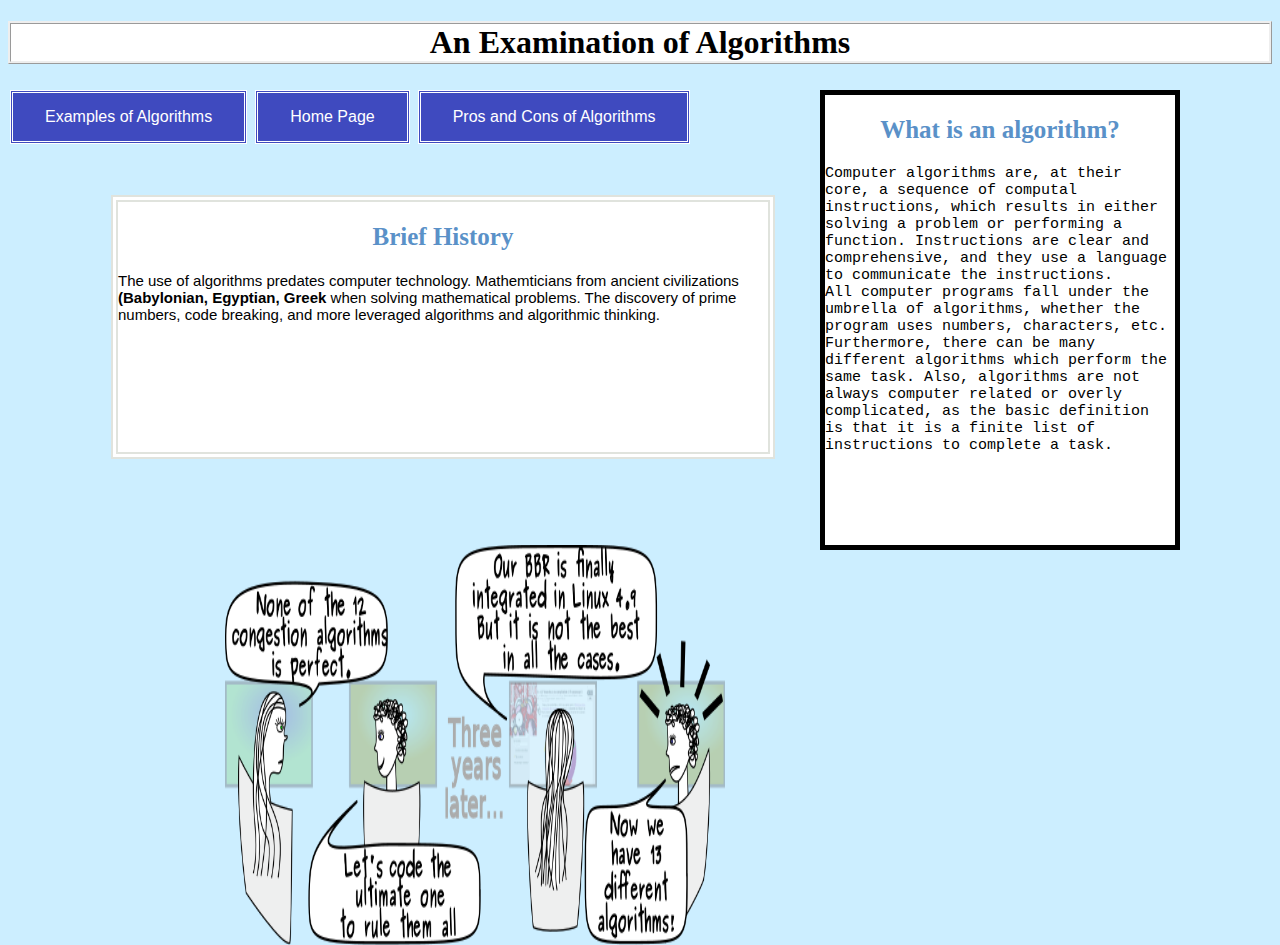
==== index.html @ 954576cd "Update index.html" ====
<!doctype html> 
<html lang="en"> 
<head>
<meta charset="utf-8"> 
<title>Cmpt 104 Algorithms</title> 
<link rel="stylesheet" href="mystyle.css">
</head> 
<body>
<h1> An Examination of Algorithms </h1>
<a href="https://michailla.github.io/examplealgorithms.html" class="button button1">Examples of Algorithms</a>
<button class="button button1">Home Page</button>
<a href="https://michailla.github.io/prosandcons.html" class="button button1">Pros and Cons of Algorithms</a> 
<div class=div1><h2>What is an algorithm?</h2>Computer algorithms are, at their core, a sequence of computal instructions, which results in either solving a problem or performing a function. Instructions are clear and comprehensive, and they use a language to communicate the instructions. <br /> All computer programs fall under the umbrella of algorithms, whether the program uses numbers, characters, etc. Furthermore, there can be many different algorithms which perform the same task. Also, algorithms are not always computer related or overly complicated, as the basic definition is that it is a finite list of instructions to complete a task.<div>
<div class=div2><h2>Brief History</h2>The use of algorithms predates computer technology. Mathemticians from ancient civilizations <b>(Babylonian, Egyptian, Greek</b> when solving mathematical problems. The discovery of prime numbers, code breaking, and more leveraged algorithms and algorithmic thinking.</div>
<img src="800px-Comic_strips_Linux_BBR.svg.png" alt="Linux comic strip joke" class="img1" style="width:500px;height:400px;"/>
</body>
</html>
---- mystyle.css ----
body {
background-color: #cceeff;
}
h1 {
float: center;
text-align: center;
border-style: ridge;
border-colour: #000000;
background-color: #ffffff;
color: #000000;
font-family: "Copperplate", fantasy;
}
h2 {
  float: center;
  text-align: center;
  color: #5A91C8;
  font-family: "Copperplate", fantasy;
  font-size: 25px;
}
.button {
  background-color: #3F4ABF;
  border: double;
  color: #ffffff;
  padding: 15px 32px;
  text-align: center;
  text-decoration: none;
  display: inline-block;
  font-size: 16px;
  margin: 4px 2px;
  transition-duration: 0.4s;
  cursor: pointer;
  font-family: "Verdana", "Helvetica", sans-serif;
  float: center;
}
.button1 {
  background-color:#3F4ABF,
  color: #ffffff;
}
  .button1:hover {
  background-color: #ffffff;
  color: #000000;
}
.div1 {
border-style: solid;
border-color: #000000;
border-width: 5px;
background-color: #ffffff;
width: 350px;
height: 450px;
font-family: "Monaco", "Lucida Console", monospace;
font-size: 15px;
text-align: left;
position: absolute;
top: 90px;
right: 100px;
}
.div2 {
border-style: double;
  border-color: #E0E3DD;
  background-color: #ffffff;
  border-width: 7px;
  font-family: "Verdana", "Helvetica", sans-serif;
  width: 650px;
  height: 250px;
  position:absolute;
  top: 100px;
  right: 400px;
}
.img1 {
position: absolute;
top: 450px;
right: 450px;
}
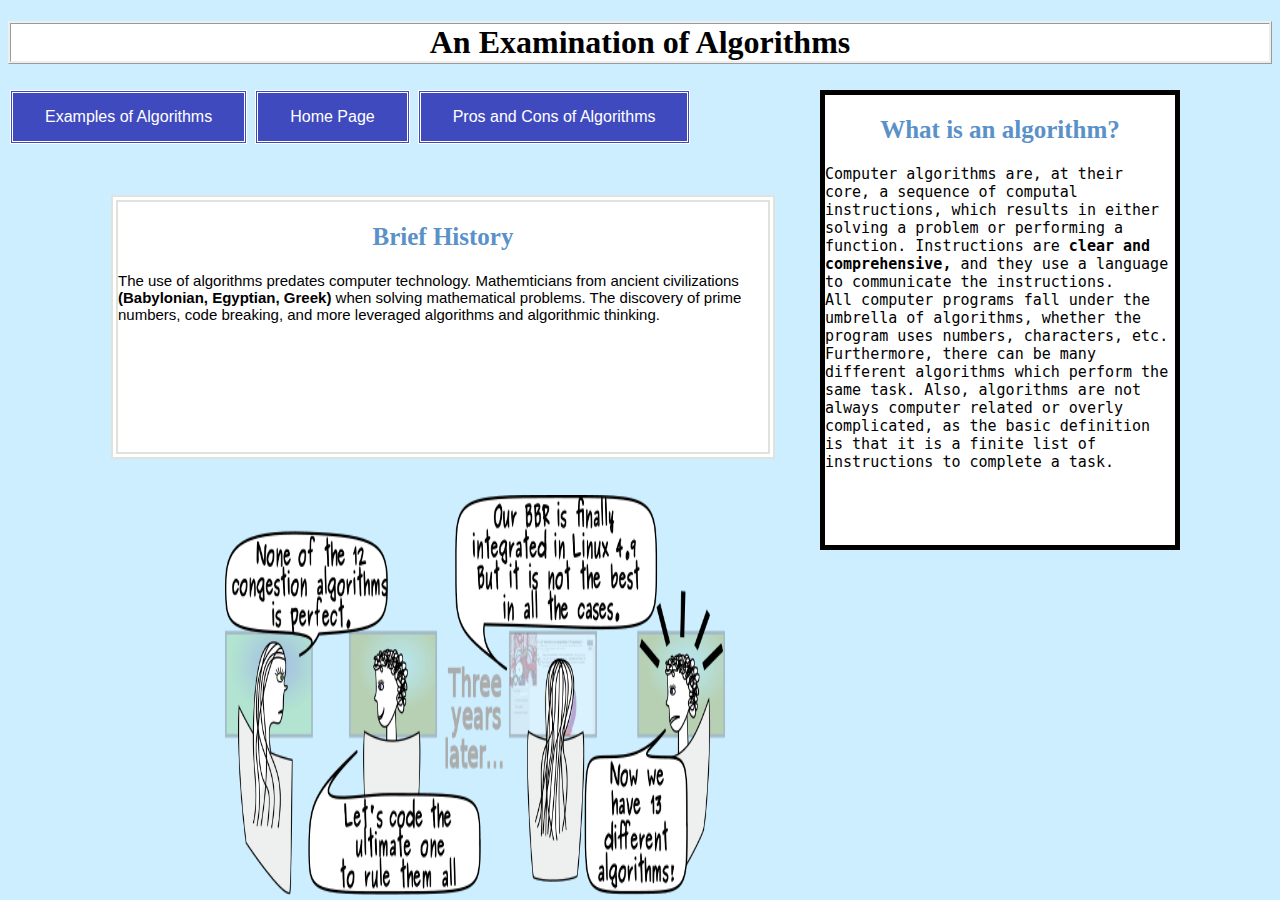
==== commit 664c0ca2: "Update index.html" ====
--- a/index.html
+++ b/index.html
@@ -10,8 +10,8 @@
 <a href="https://michailla.github.io/examplealgorithms.html" class="button button1">Examples of Algorithms</a>
 <button class="button button1">Home Page</button>
 <a href="https://michailla.github.io/prosandcons.html" class="button button1">Pros and Cons of Algorithms</a> 
-<div class=div1><h2>What is an algorithm?</h2>Computer algorithms are, at their core, a sequence of computal instructions, which results in either solving a problem or performing a function. Instructions are clear and comprehensive, and they use a language to communicate the instructions. <br /> All computer programs fall under the umbrella of algorithms, whether the program uses numbers, characters, etc. Furthermore, there can be many different algorithms which perform the same task. Also, algorithms are not always computer related or overly complicated, as the basic definition is that it is a finite list of instructions to complete a task.<div>
-<div class=div2><h2>Brief History</h2>The use of algorithms predates computer technology. Mathemticians from ancient civilizations <b>(Babylonian, Egyptian, Greek</b> when solving mathematical problems. The discovery of prime numbers, code breaking, and more leveraged algorithms and algorithmic thinking.</div>
+<div class=div1><h2>What is an algorithm?</h2>Computer algorithms are, at their core, a sequence of computal instructions, which results in either solving a problem or performing a function. Instructions are <b>clear and comprehensive,</b> and they use a language to communicate the instructions. <br /> All computer programs fall under the umbrella of algorithms, whether the program uses numbers, characters, etc. Furthermore, there can be many different algorithms which perform the same task. Also, algorithms are not always computer related or overly complicated, as the basic definition is that it is a finite list of instructions to complete a task.<div>
+<div class=div2><h2>Brief History</h2>The use of algorithms predates computer technology. Mathemticians from ancient civilizations <b>(Babylonian, Egyptian, Greek)</b> when solving mathematical problems. The discovery of prime numbers, code breaking, and more leveraged algorithms and algorithmic thinking.</div>
 <img src="800px-Comic_strips_Linux_BBR.svg.png" alt="Linux comic strip joke" class="img1" style="width:500px;height:400px;"/>
 </body>
 </html>
--- a/mystyle.css
+++ b/mystyle.css
@@ -68,6 +68,6 @@
 }
 .img1 {
 position: absolute;
-top: 450px;
+top: 400px;
 right: 450px;
 }
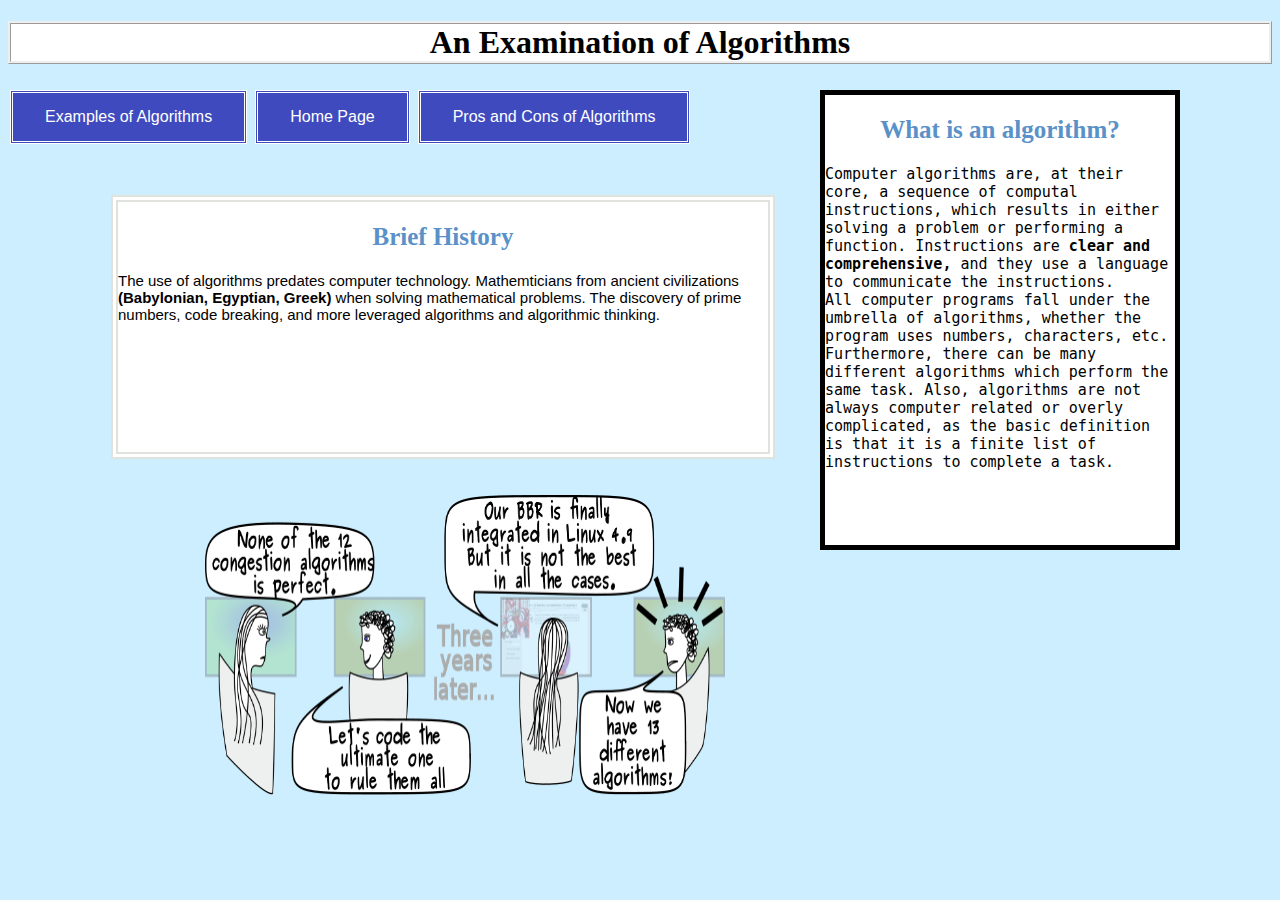
==== commit 967dc73f: "Update index.html" ====
--- a/index.html
+++ b/index.html
@@ -12,6 +12,6 @@
 <a href="https://michailla.github.io/prosandcons.html" class="button button1">Pros and Cons of Algorithms</a> 
 <div class=div1><h2>What is an algorithm?</h2>Computer algorithms are, at their core, a sequence of computal instructions, which results in either solving a problem or performing a function. Instructions are <b>clear and comprehensive,</b> and they use a language to communicate the instructions. <br /> All computer programs fall under the umbrella of algorithms, whether the program uses numbers, characters, etc. Furthermore, there can be many different algorithms which perform the same task. Also, algorithms are not always computer related or overly complicated, as the basic definition is that it is a finite list of instructions to complete a task.<div>
 <div class=div2><h2>Brief History</h2>The use of algorithms predates computer technology. Mathemticians from ancient civilizations <b>(Babylonian, Egyptian, Greek)</b> when solving mathematical problems. The discovery of prime numbers, code breaking, and more leveraged algorithms and algorithmic thinking.</div>
-<img src="800px-Comic_strips_Linux_BBR.svg.png" alt="Linux comic strip joke" class="img1" style="width:500px;height:400px;"/>
+<img src="800px-Comic_strips_Linux_BBR.svg.png" alt="Linux comic strip joke" class="img1" style="width:520px;height:300px;"/>
 </body>
 </html>
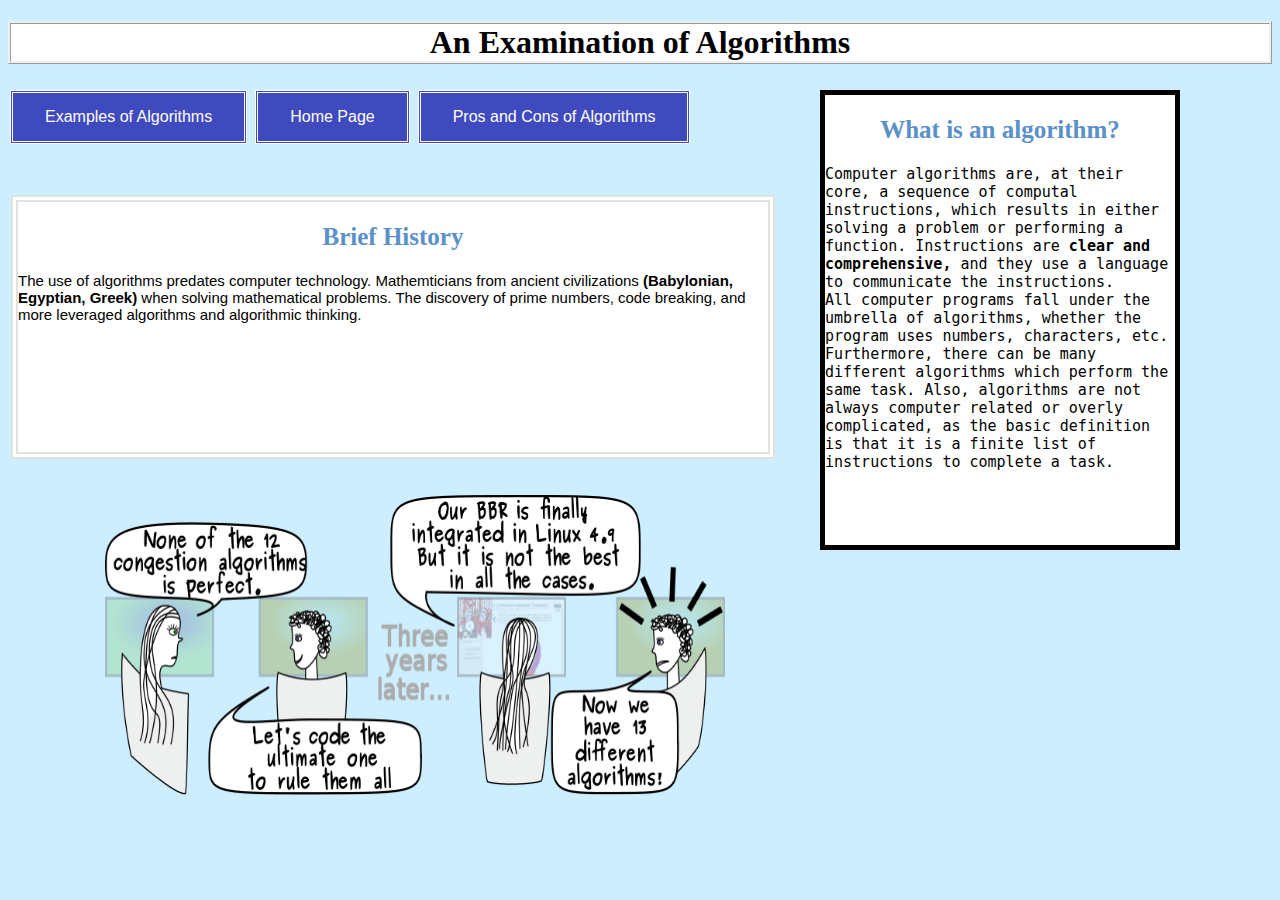
==== commit 8c024c22: "Update index.html" ====
--- a/index.html
+++ b/index.html
@@ -12,6 +12,6 @@
 <a href="https://michailla.github.io/prosandcons.html" class="button button1">Pros and Cons of Algorithms</a> 
 <div class=div1><h2>What is an algorithm?</h2>Computer algorithms are, at their core, a sequence of computal instructions, which results in either solving a problem or performing a function. Instructions are <b>clear and comprehensive,</b> and they use a language to communicate the instructions. <br /> All computer programs fall under the umbrella of algorithms, whether the program uses numbers, characters, etc. Furthermore, there can be many different algorithms which perform the same task. Also, algorithms are not always computer related or overly complicated, as the basic definition is that it is a finite list of instructions to complete a task.<div>
 <div class=div2><h2>Brief History</h2>The use of algorithms predates computer technology. Mathemticians from ancient civilizations <b>(Babylonian, Egyptian, Greek)</b> when solving mathematical problems. The discovery of prime numbers, code breaking, and more leveraged algorithms and algorithmic thinking.</div>
-<img src="800px-Comic_strips_Linux_BBR.svg.png" alt="Linux comic strip joke" class="img1" style="width:520px;height:300px;"/>
+<img src="800px-Comic_strips_Linux_BBR.svg.png" alt="Linux comic strip joke" class="img1" style="width:620px;height:300px;"/>
 </body>
 </html>
--- a/mystyle.css
+++ b/mystyle.css
@@ -60,7 +60,7 @@
   background-color: #ffffff;
   border-width: 7px;
   font-family: "Verdana", "Helvetica", sans-serif;
-  width: 650px;
+  width: 750px;
   height: 250px;
   position:absolute;
   top: 100px;
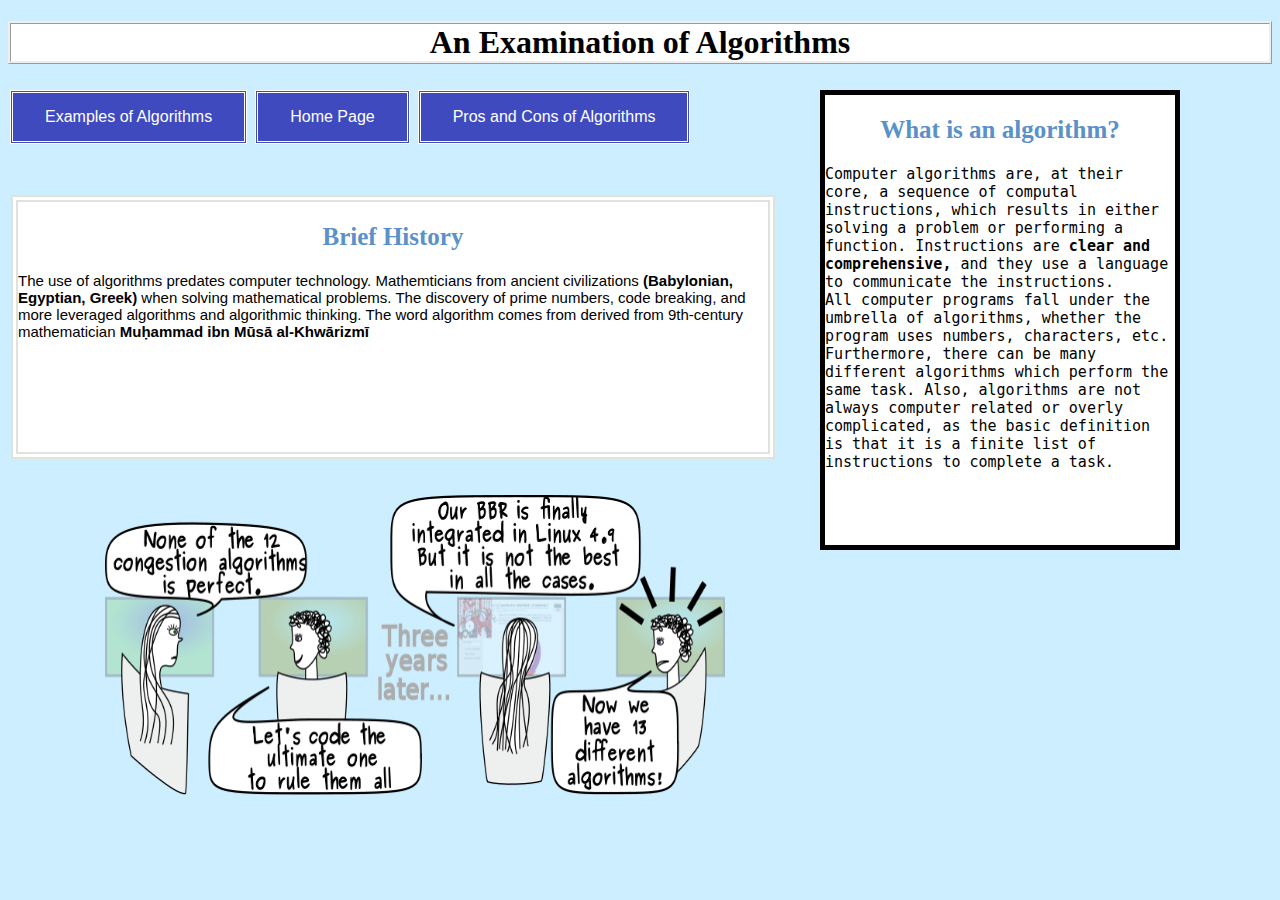
==== commit 778af97c: "Update index.html" ====
--- a/index.html
+++ b/index.html
@@ -11,7 +11,7 @@
 <button class="button button1">Home Page</button>
 <a href="https://michailla.github.io/prosandcons.html" class="button button1">Pros and Cons of Algorithms</a> 
 <div class=div1><h2>What is an algorithm?</h2>Computer algorithms are, at their core, a sequence of computal instructions, which results in either solving a problem or performing a function. Instructions are <b>clear and comprehensive,</b> and they use a language to communicate the instructions. <br /> All computer programs fall under the umbrella of algorithms, whether the program uses numbers, characters, etc. Furthermore, there can be many different algorithms which perform the same task. Also, algorithms are not always computer related or overly complicated, as the basic definition is that it is a finite list of instructions to complete a task.<div>
-<div class=div2><h2>Brief History</h2>The use of algorithms predates computer technology. Mathemticians from ancient civilizations <b>(Babylonian, Egyptian, Greek)</b> when solving mathematical problems. The discovery of prime numbers, code breaking, and more leveraged algorithms and algorithmic thinking.</div>
+<div class=div2><h2>Brief History</h2>The use of algorithms predates computer technology. Mathemticians from ancient civilizations <b>(Babylonian, Egyptian, Greek)</b> when solving mathematical problems. The discovery of prime numbers, code breaking, and more leveraged algorithms and algorithmic thinking. The word algorithm comes from derived from 9th-century mathematician <b>Muḥammad ibn Mūsā al-Khwārizmī</b></div>
 <img src="800px-Comic_strips_Linux_BBR.svg.png" alt="Linux comic strip joke" class="img1" style="width:620px;height:300px;"/>
 </body>
 </html>
--- a/mystyle.css
+++ b/mystyle.css
@@ -71,3 +71,21 @@
 top: 400px;
 right: 450px;
 }
+#rcorners1 {
+  border-radius: 25px;
+  background-color: #e6e6e6;
+  color: #0088cc;
+  padding: 20px;
+  width: 200px;
+  height: 150px;
+  font-family: "Verdana", "Helvetica", sans-serif;
+}
+#rcorners2 {
+  border-radius: 25px;
+  background-color: #8c8c8c;
+  color: #0088cc;
+  padding: 20px;
+  width: 200px;
+  height: 150px;
+   font-family: "Verdana", "Helvetica", sans-serif;
+}
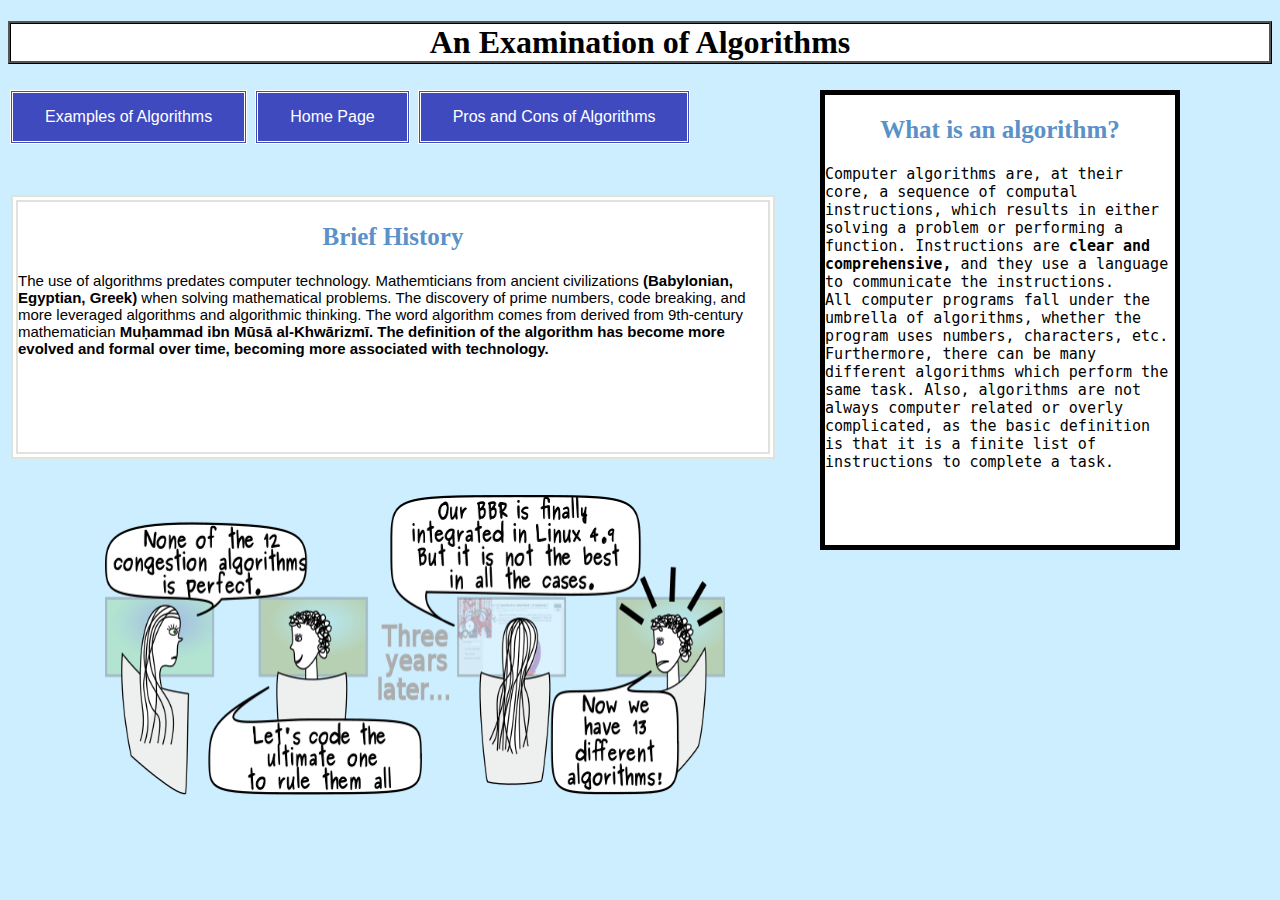
==== commit 62a42c39: "Update index.html" ====
--- a/index.html
+++ b/index.html
@@ -11,7 +11,7 @@
 <button class="button button1">Home Page</button>
 <a href="https://michailla.github.io/prosandcons.html" class="button button1">Pros and Cons of Algorithms</a> 
 <div class=div1><h2>What is an algorithm?</h2>Computer algorithms are, at their core, a sequence of computal instructions, which results in either solving a problem or performing a function. Instructions are <b>clear and comprehensive,</b> and they use a language to communicate the instructions. <br /> All computer programs fall under the umbrella of algorithms, whether the program uses numbers, characters, etc. Furthermore, there can be many different algorithms which perform the same task. Also, algorithms are not always computer related or overly complicated, as the basic definition is that it is a finite list of instructions to complete a task.<div>
-<div class=div2><h2>Brief History</h2>The use of algorithms predates computer technology. Mathemticians from ancient civilizations <b>(Babylonian, Egyptian, Greek)</b> when solving mathematical problems. The discovery of prime numbers, code breaking, and more leveraged algorithms and algorithmic thinking. The word algorithm comes from derived from 9th-century mathematician <b>Muḥammad ibn Mūsā al-Khwārizmī</b></div>
+<div class=div2><h2>Brief History</h2>The use of algorithms predates computer technology. Mathemticians from ancient civilizations <b>(Babylonian, Egyptian, Greek)</b> when solving mathematical problems. The discovery of prime numbers, code breaking, and more leveraged algorithms and algorithmic thinking. The word algorithm comes from derived from 9th-century mathematician <b>Muḥammad ibn Mūsā al-Khwārizmī. The definition of the algorithm has become more evolved and formal over time, becoming more associated with technology.</b></div>
 <img src="800px-Comic_strips_Linux_BBR.svg.png" alt="Linux comic strip joke" class="img1" style="width:620px;height:300px;"/>
 </body>
 </html>
--- a/mystyle.css
+++ b/mystyle.css
@@ -5,7 +5,7 @@
 float: center;
 text-align: center;
 border-style: ridge;
-border-colour: #000000;
+border-color: #000000;
 background-color: #ffffff;
 color: #000000;
 font-family: "Copperplate", fantasy;
@@ -66,6 +66,32 @@
   top: 100px;
   right: 400px;
 }
+.div3 {
+border-style: solid;
+border-color: #000000;
+border-width: 5px;
+background-color: #ffffff;
+width: 460px;
+height:300px;
+font-family: "Monaco", "Lucida Console", monospace;
+font-size: 15px;
+text-align: left;
+position: absolute;
+top: 150px;
+right: 50px;
+}
+.div4 {
+border-style: double;
+  border-color: #E0E3DD;
+  background-color: #ffffff;
+  border-width: 7px;
+  font-family: "Verdana", "Helvetica", sans-serif;
+  width: 750px;
+  height: 250px;
+  position:absolute;
+  top: 100px;
+  right: 500px;
+}
 .img1 {
 position: absolute;
 top: 400px;
@@ -76,16 +102,23 @@
   background-color: #e6e6e6;
   color: #0088cc;
   padding: 20px;
-  width: 200px;
-  height: 150px;
+  width: 650px;
+  height: 250px;
   font-family: "Verdana", "Helvetica", sans-serif;
+  font-size: 15px;
 }
 #rcorners2 {
   border-radius: 25px;
   background-color: #8c8c8c;
-  color: #0088cc;
+  color: #C2DFFE;
   padding: 20px;
-  width: 200px;
-  height: 150px;
+  width: 650px;
+  height: 420px;
    font-family: "Verdana", "Helvetica", sans-serif;
+  font-size: 15px;
 }
+.video1 {
+position: absolute;
+top: 480px;
+right: 50px;
+}
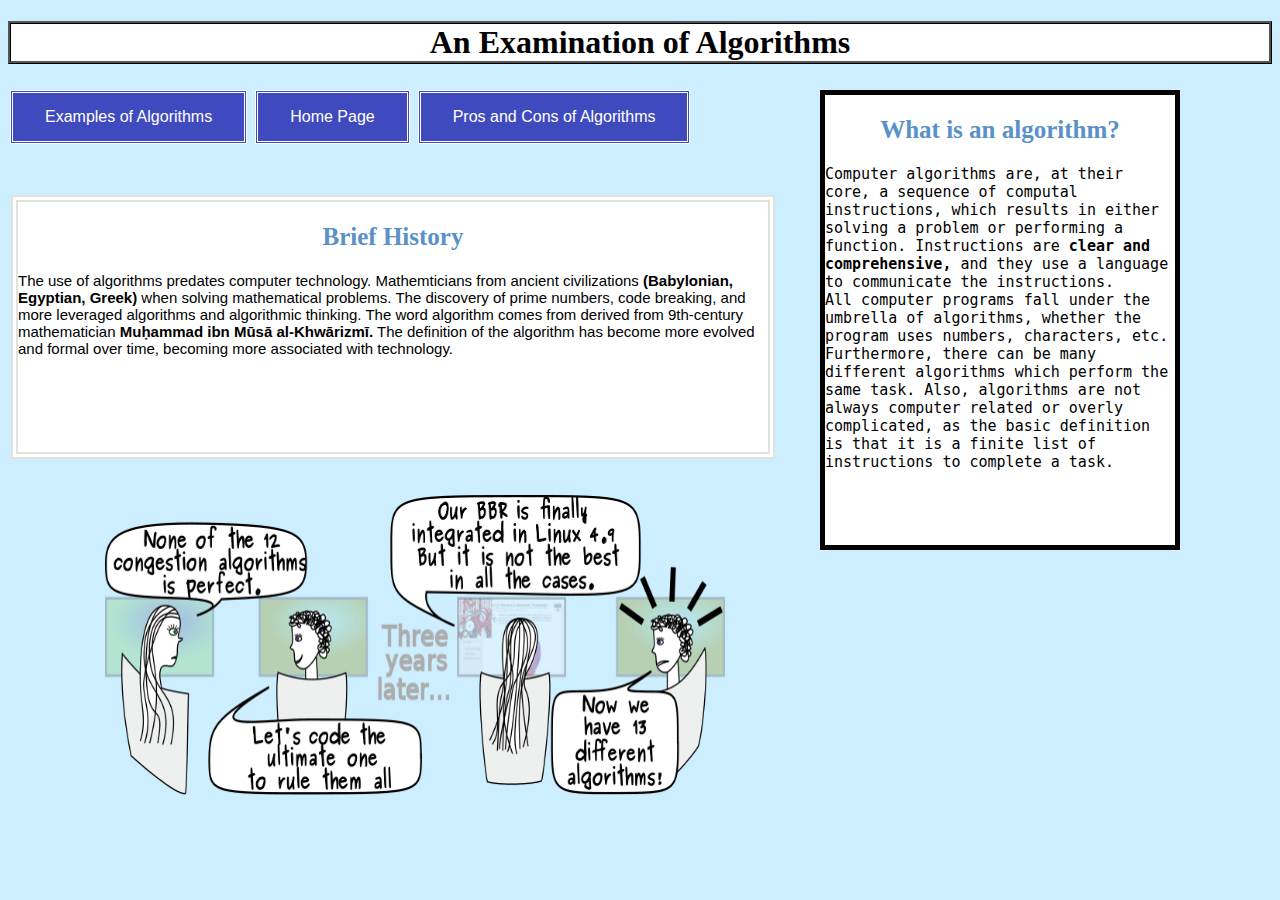
==== commit 9c418d4b: "Update index.html" ====
--- a/index.html
+++ b/index.html
@@ -11,7 +11,7 @@
 <button class="button button1">Home Page</button>
 <a href="https://michailla.github.io/prosandcons.html" class="button button1">Pros and Cons of Algorithms</a> 
 <div class=div1><h2>What is an algorithm?</h2>Computer algorithms are, at their core, a sequence of computal instructions, which results in either solving a problem or performing a function. Instructions are <b>clear and comprehensive,</b> and they use a language to communicate the instructions. <br /> All computer programs fall under the umbrella of algorithms, whether the program uses numbers, characters, etc. Furthermore, there can be many different algorithms which perform the same task. Also, algorithms are not always computer related or overly complicated, as the basic definition is that it is a finite list of instructions to complete a task.<div>
-<div class=div2><h2>Brief History</h2>The use of algorithms predates computer technology. Mathemticians from ancient civilizations <b>(Babylonian, Egyptian, Greek)</b> when solving mathematical problems. The discovery of prime numbers, code breaking, and more leveraged algorithms and algorithmic thinking. The word algorithm comes from derived from 9th-century mathematician <b>Muḥammad ibn Mūsā al-Khwārizmī. The definition of the algorithm has become more evolved and formal over time, becoming more associated with technology.</b></div>
+<div class=div2><h2>Brief History</h2>The use of algorithms predates computer technology. Mathemticians from ancient civilizations <b>(Babylonian, Egyptian, Greek)</b> when solving mathematical problems. The discovery of prime numbers, code breaking, and more leveraged algorithms and algorithmic thinking. The word algorithm comes from derived from 9th-century mathematician <b>Muḥammad ibn Mūsā al-Khwārizmī.</b> The definition of the algorithm has become more evolved and formal over time, becoming more associated with technology.</b></div>
 <img src="800px-Comic_strips_Linux_BBR.svg.png" alt="Linux comic strip joke" class="img1" style="width:620px;height:300px;"/>
 </body>
 </html>
--- a/mystyle.css
+++ b/mystyle.css
@@ -86,11 +86,100 @@
   background-color: #ffffff;
   border-width: 7px;
   font-family: "Verdana", "Helvetica", sans-serif;
-  width: 750px;
-  height: 250px;
+  width: 770px;
+  height: 280px;
   position:absolute;
-  top: 100px;
-  right: 500px;
+  top: 150px;
+  right: 630px;
+}
+.div5 {
+  text-align: center;
+  border-style:ridge;
+  border-color: #000000;
+  background-color: #194775;
+  color: #ffffff;
+  font-family: "monaco", "lucida-console", monospace;
+  font-size: 15px;
+  height:50px;
+  width:700px;
+  top:460px;
+  right: 665px;
+  position: absolute;
+}
+.div6 {
+  text-align: center;
+  border-style: double;
+  border-color: #000000;
+  background-color: #F1EEEE;
+  color: #0088cc;
+  width: 440px;
+  height: 80px;
+  font-family: "Verdana", "Helvetica", sans-serif;
+  font-size: 15px;
+  Top: 110px;
+  right: 100px;
+  position: absolute;
+}
+.div7 {
+text align: center;
+  border-style: solid;
+  border-color: #000000;
+  color: #000000;
+  font-family: "Verdana", "Helvetica", sans-serif;
+  font-size: 15px;
+top: 230px;
+right: 170px;
+  position: absolute;
+}
+.div8 {
+  text-align: center;
+  border-style: double;
+  border-color: #000000;
+  background-color: #8C8B8B;
+  color: #64A8EB;
+  width: 440px;
+  height: 80px;
+  font-family: "Verdana", "Helvetica", sans-serif;
+  font-size: 15px;
+  Top: 530px;
+  right: 100px;
+  position: absolute;
+}
+  .div9 {
+text align: center;
+  border-style: solid;
+  border-color: #000000;
+  color: #000000;
+  font-family: "Verdana", "Helvetica", sans-serif;
+  font-size: 15px;
+top: 660px;
+right: 170px;
+  position: absolute;
+}
+.div10 {
+  text-align: center;
+  border-style: double;
+  border-color: #000000;
+  background-color: #272829;
+  color: #BCD8F5;
+  width: 440px;
+  height: 80px;
+  font-family: "Verdana", "Helvetica", sans-serif;
+  font-size: 15px;
+  Top: 960px;
+  right: 100px;
+  position: absolute;
+}
+.div11 {
+text align: center;
+  border-style: solid;
+  border-color: #000000;
+  color: #000000;
+  font-family: "Verdana", "Helvetica", sans-serif;
+  font-size: 15px;
+top: 1085px;
+right: 170px;
+  position: absolute;
 }
 .img1 {
 position: absolute;
@@ -122,3 +211,8 @@
 top: 480px;
 right: 50px;
 }
+.video2 {
+position: absolute;
+top: 550px;
+right: 725px;
+}
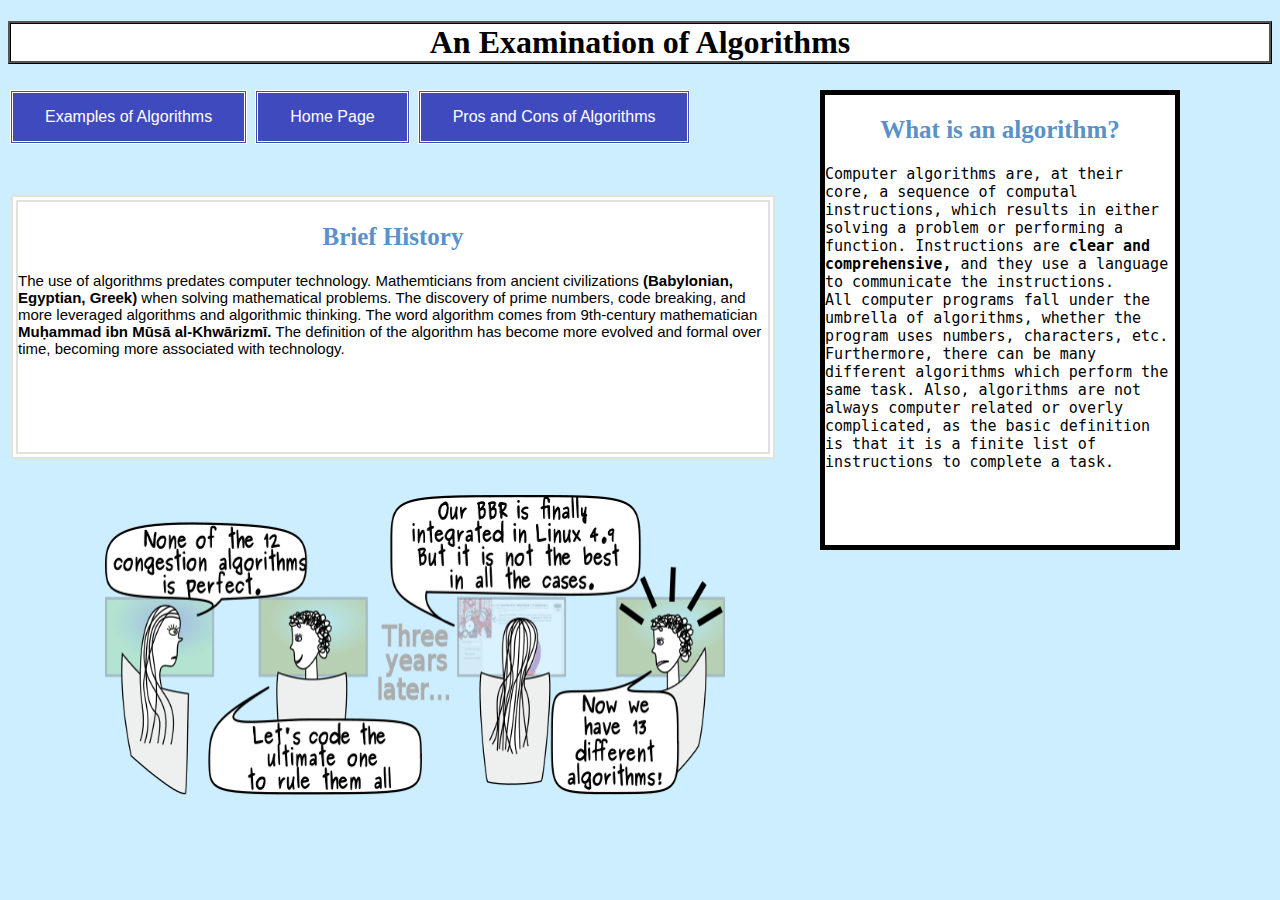
==== commit 6540a09b: "Update index.html" ====
--- a/index.html
+++ b/index.html
@@ -11,7 +11,7 @@
 <button class="button button1">Home Page</button>
 <a href="https://michailla.github.io/prosandcons.html" class="button button1">Pros and Cons of Algorithms</a> 
 <div class=div1><h2>What is an algorithm?</h2>Computer algorithms are, at their core, a sequence of computal instructions, which results in either solving a problem or performing a function. Instructions are <b>clear and comprehensive,</b> and they use a language to communicate the instructions. <br /> All computer programs fall under the umbrella of algorithms, whether the program uses numbers, characters, etc. Furthermore, there can be many different algorithms which perform the same task. Also, algorithms are not always computer related or overly complicated, as the basic definition is that it is a finite list of instructions to complete a task.<div>
-<div class=div2><h2>Brief History</h2>The use of algorithms predates computer technology. Mathemticians from ancient civilizations <b>(Babylonian, Egyptian, Greek)</b> when solving mathematical problems. The discovery of prime numbers, code breaking, and more leveraged algorithms and algorithmic thinking. The word algorithm comes from derived from 9th-century mathematician <b>Muḥammad ibn Mūsā al-Khwārizmī.</b> The definition of the algorithm has become more evolved and formal over time, becoming more associated with technology.</b></div>
+<div class=div2><h2>Brief History</h2>The use of algorithms predates computer technology. Mathemticians from ancient civilizations <b>(Babylonian, Egyptian, Greek)</b> when solving mathematical problems. The discovery of prime numbers, code breaking, and more leveraged algorithms and algorithmic thinking. The word algorithm comes from 9th-century mathematician <b>Muḥammad ibn Mūsā al-Khwārizmī.</b> The definition of the algorithm has become more evolved and formal over time, becoming more associated with technology.</b></div>
 <img src="800px-Comic_strips_Linux_BBR.svg.png" alt="Linux comic strip joke" class="img1" style="width:620px;height:300px;"/>
 </body>
 </html>
